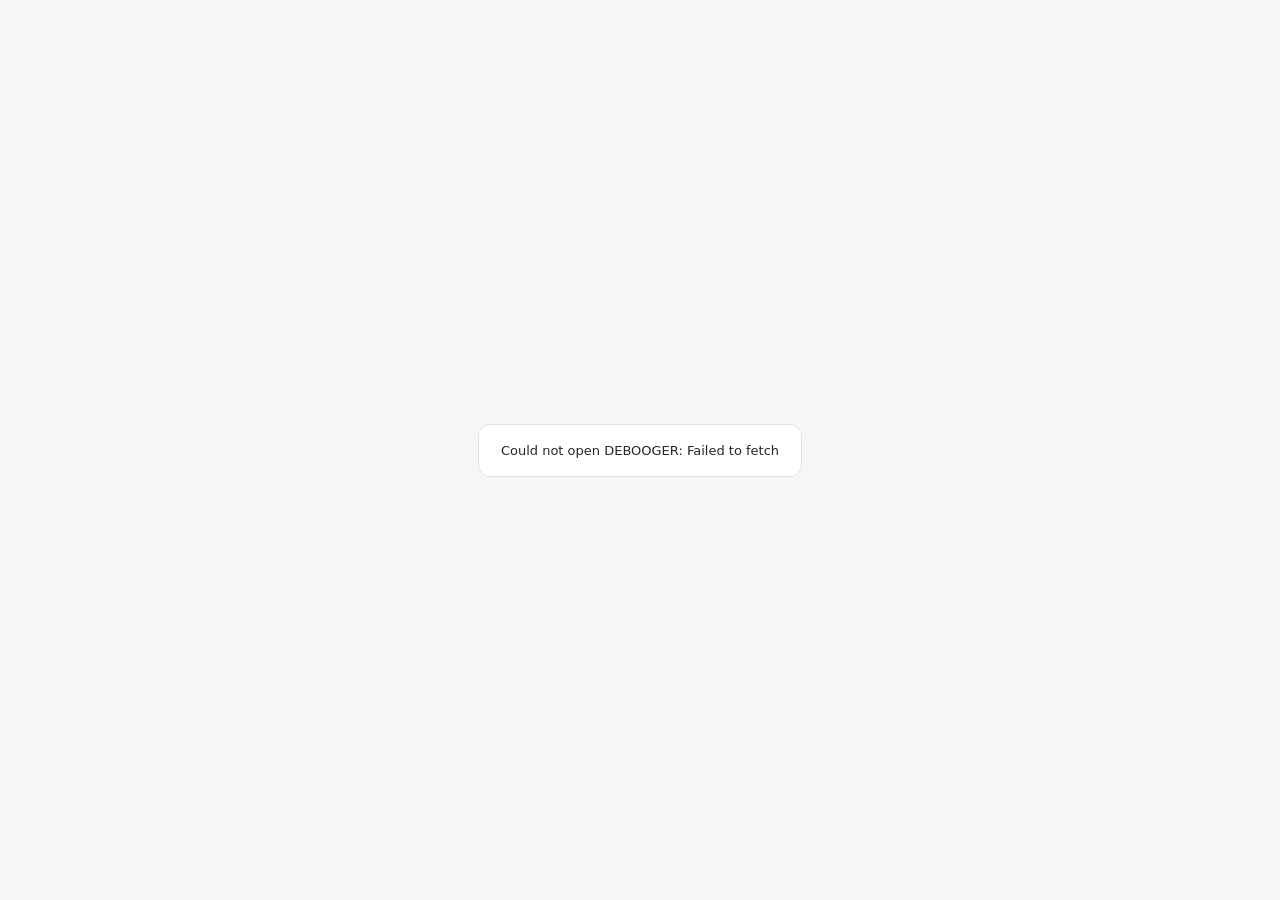
==== index.html @ 915ac5ce "Publish DEBOOGER2000 v17 clean" ====
<!doctype html><html><head><meta charset="utf-8"><meta name="viewport" content="width=device-width,initial-scale=1,viewport-fit=cover"><meta name="theme-color" content="#f5f7f5"><meta http-equiv="Cache-Control" content="no-store,no-cache,must-revalidate,max-age=0"><title>debooger2000</title><style>html,body{margin:0;min-height:100%;font-family:Inter,system-ui,-apple-system,"Segoe UI",sans-serif;background:#f5f7f5;color:#23272b}.boot{min-height:100vh;display:grid;place-items:center;padding:20px;box-sizing:border-box}.boot div{background:#fff;border:1px solid #dde3dd;border-radius:12px;padding:18px 22px;font-size:13px}</style></head><body><div class="boot"><div>Opening debooger2000…</div></div><script>(async()=>{try{const names=["v17-clean-final/p01.txt","v17-clean-final/p02.txt","v17-clean-final/p03.txt","v17-clean-final/p04.txt","v17-clean-final/p05.txt","v17-clean-final/p06.txt","v17-clean-final/p07.txt","v17-clean-final/p08.txt","v17-clean-final/p09.txt","v17-clean-final/p10.txt","v17-clean-final/p11.txt","v17-clean-final/p120.txt","v17-clean-final/p121.txt","v17-clean-final/p122.txt","v17-clean-final/p130.txt","v17-clean-final/p131.txt","v17-clean-final/p132.txt","v17-clean-final/p140.txt","v17-clean-final/p141.txt","v17-clean-final/p142.txt","v17-clean-final/p150.txt","v17-clean-final/p151.txt","v17-clean-final/p152.txt"];const parts=await Promise.all(names.map(n=>fetch(n,{cache:'no-store'}).then(r=>{if(!r.ok)throw new Error(n+' '+r.status);return r.text()})));const raw=atob(parts.join('').trim()),bytes=new Uint8Array(raw.length);for(let i=0;i<raw.length;i++)bytes[i]=raw.charCodeAt(i);if(typeof DecompressionStream!=='function')throw new Error('This browser needs DecompressionStream support.');const html=await new Response(new Blob([bytes]).stream().pipeThrough(new DecompressionStream('gzip'))).text();document.open();document.write(html);document.close()}catch(e){document.body.innerHTML='<div class="boot"><div>Could not open DEBOOGER: '+String(e.message||e).replace(/[&<>]/g,c=>({'&':'&amp;','<':'&lt;','>':'&gt;'}[c]))+'</div></div>'}})();</script></body></html>
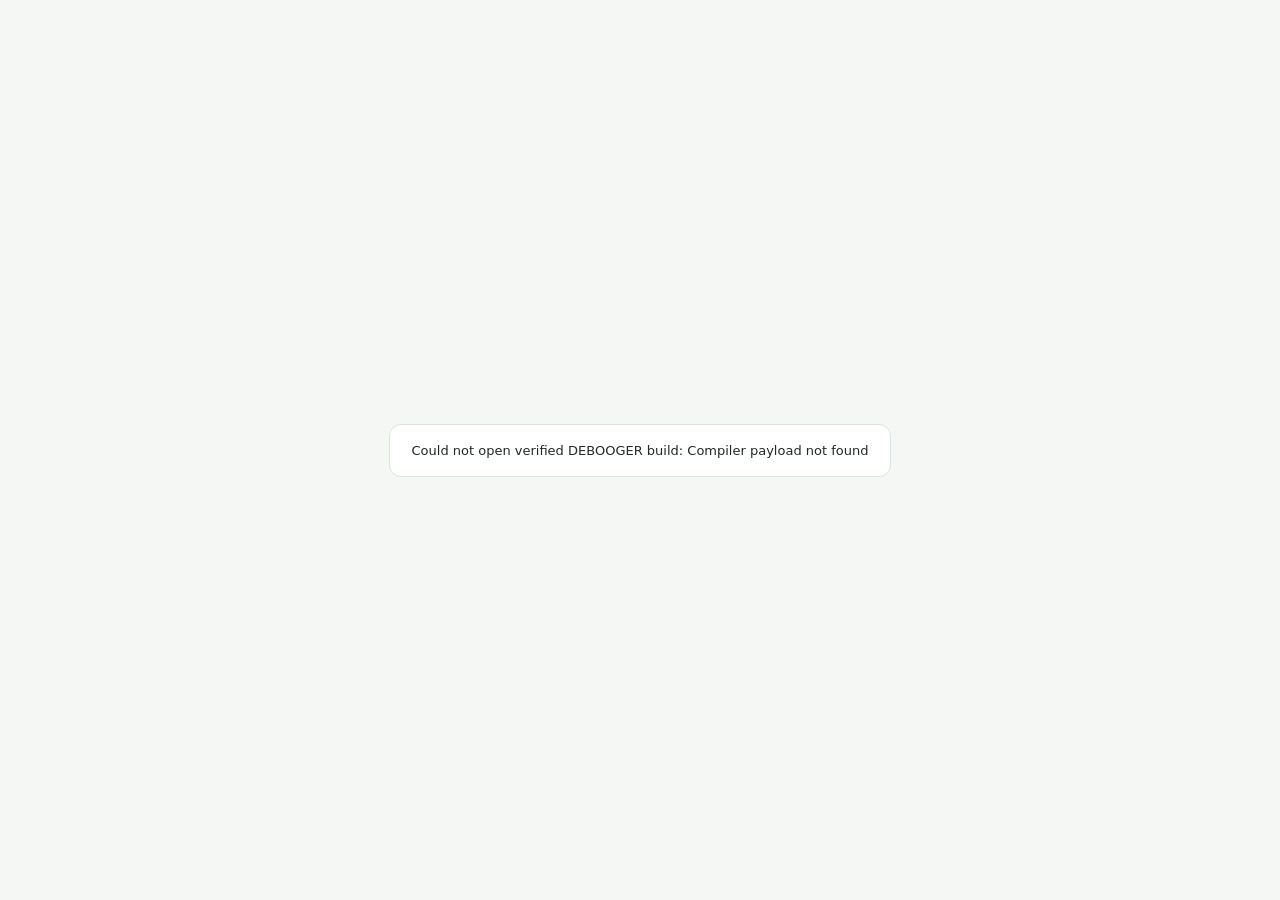
==== commit de29e3bc: "Publish verified DEBOOGER2000 Build003 loader" ====
--- a/index.html
+++ b/index.html
@@ -1 +1,22 @@
-<!doctype html><html><head><meta charset="utf-8"><meta name="viewport" content="width=device-width,initial-scale=1,viewport-fit=cover"><meta name="theme-color" content="#f5f7f5"><meta http-equiv="Cache-Control" content="no-store,no-cache,must-revalidate,max-age=0"><title>debooger2000</title><style>html,body{margin:0;min-height:100%;font-family:Inter,system-ui,-apple-system,"Segoe UI",sans-serif;background:#f5f7f5;color:#23272b}.boot{min-height:100vh;display:grid;place-items:center;padding:20px;box-sizing:border-box}.boot div{background:#fff;border:1px solid #dde3dd;border-radius:12px;padding:18px 22px;font-size:13px}</style></head><body><div class="boot"><div>Opening debooger2000…</div></div><script>(async()=>{try{const names=["v17-clean-final/p01.txt","v17-clean-final/p02.txt","v17-clean-final/p03.txt","v17-clean-final/p04.txt","v17-clean-final/p05.txt","v17-clean-final/p06.txt","v17-clean-final/p07.txt","v17-clean-final/p08.txt","v17-clean-final/p09.txt","v17-clean-final/p10.txt","v17-clean-final/p11.txt","v17-clean-final/p120.txt","v17-clean-final/p121.txt","v17-clean-final/p122.txt","v17-clean-final/p130.txt","v17-clean-final/p131.txt","v17-clean-final/p132.txt","v17-clean-final/p140.txt","v17-clean-final/p141.txt","v17-clean-final/p142.txt","v17-clean-final/p150.txt","v17-clean-final/p151.txt","v17-clean-final/p152.txt"];const parts=await Promise.all(names.map(n=>fetch(n,{cache:'no-store'}).then(r=>{if(!r.ok)throw new Error(n+' '+r.status);return r.text()})));const raw=atob(parts.join('').trim()),bytes=new Uint8Array(raw.length);for(let i=0;i<raw.length;i++)bytes[i]=raw.charCodeAt(i);if(typeof DecompressionStream!=='function')throw new Error('This browser needs DecompressionStream support.');const html=await new Response(new Blob([bytes]).stream().pipeThrough(new DecompressionStream('gzip'))).text();document.open();document.write(html);document.close()}catch(e){document.body.innerHTML='<div class="boot"><div>Could not open DEBOOGER: '+String(e.message||e).replace(/[&<>]/g,c=>({'&':'&amp;','<':'&lt;','>':'&gt;'}[c]))+'</div></div>'}})();</script></body></html>+<!doctype html><html><head><meta charset="utf-8"><meta name="viewport" content="width=device-width,initial-scale=1,viewport-fit=cover"><meta name="theme-color" content="#f5f7f5"><meta http-equiv="Cache-Control" content="no-store,no-cache,must-revalidate,max-age=0"><title>debooger2000</title><style>html,body{margin:0;min-height:100%;font-family:Inter,system-ui,-apple-system,"Segoe UI",sans-serif;background:#f5f7f5;color:#23272b}.boot{min-height:100vh;display:grid;place-items:center;padding:20px;box-sizing:border-box}.boot div{background:#fff;border:1px solid #dde3dd;border-radius:12px;padding:18px 22px;font-size:13px;max-width:560px}</style></head><body><div class="boot"><div id="bootmsg">Opening verified DEBOOGER build…</div></div><script>
+(async()=>{try{
+const FINAL='063c5ab084145c9b21c42c4ca7d71d9b6d633d9c9d5976d575f68c5b88fde5fb',TS='6469b2426802dc695e374f933d79555a13d47acc8a37dd0c9a4df63d16d9a38e',SHELL='d6e12c8078f087c9e34488890ee7dfdacd09219ec37e7d6a31c55051cce700a8',SOURCE='93973b83509c748ab02a12a8cb8d824a619fafa54058227303367d28df7948e0';
+const order=['js/app.js','js/audit-engine.js','js/device-engine.js','js/preview-helper.js','js/project-engine.js','js/provider-settings.js','js/storage.js'];
+const oldNames=['p001.txt','p002.txt','p003.txt','p004.txt','p005.txt','p006.txt','p007.txt','p008.txt','p009.txt','p010_1.txt','p010_2.txt','p010_3.txt','p011_1.txt','p011_2.txt','p011_3.txt','p012_1.txt','p012_2.txt','p012_3.txt','p013.txt','p014.txt','p015.txt','p016.txt'];
+const get=async p=>{const r=await fetch(p,{cache:'no-store'});if(!r.ok)throw new Error(p+' '+r.status);return r.text()};
+const bytes=t=>{const r=atob(t.trim()),u=new Uint8Array(r.length);for(let i=0;i<r.length;i++)u[i]=r.charCodeAt(i);return u};
+const unzip=async t=>new Response(new Blob([bytes(t)]).stream().pipeThrough(new DecompressionStream('gzip'))).text();
+const digest=async s=>Array.from(new Uint8Array(await crypto.subtle.digest('SHA-256',new TextEncoder().encode(s)))).map(x=>x.toString(16).padStart(2,'0')).join('');
+const b64=s=>{const u=new TextEncoder().encode(s);let out='';for(let i=0;i<u.length;i+=32768)out+=String.fromCharCode(...u.subarray(i,i+32768));return btoa(out)};
+if(typeof DecompressionStream!=='function'||!crypto?.subtle)throw new Error('This browser is missing required verification support.');
+document.getElementById('bootmsg').textContent='Verifying DEBOOGER build…';
+const old=await unzip((await Promise.all(oldNames.map(n=>get('v18-clean-final/'+n)))).join(''));
+const tm=old.match(/<script id="debooger-typescript-source">([\s\S]*?)<\/script>/);if(!tm)throw new Error('Compiler payload not found');const ts=tm[1];if(await digest(ts)!==TS)throw new Error('Compiler verification failed');
+const shell=await unzip(await get('build003-payload/shell-001.b64'));if(await digest(shell)!==SHELL)throw new Error('Build shell verification failed');
+const obj={};for(const name of order){const raw=await unzip(await get('build003-payload/'+name.split('/').pop()+'.b64'));obj[name]=b64(raw)}
+const source=JSON.stringify(obj);if(await digest(source)!==SOURCE)throw new Error('Build source verification failed');
+if((shell.match(/__SOURCE_JSON__/g)||[]).length!==1||(shell.match(/__TS__/g)||[]).length!==1)throw new Error('Build template invalid');
+const html=shell.replace('__SOURCE_JSON__',source).replace('__TS__',ts);if(await digest(html)!==FINAL)throw new Error('Final Build003 verification failed');
+document.open();document.write(html);document.close();
+}catch(e){document.body.innerHTML='<div class="boot"><div>Could not open verified DEBOOGER build: '+String(e.message||e).replace(/[&<>]/g,c=>({'&':'&amp;','<':'&lt;','>':'&gt;'}[c]))+'</div></div>'}})();
+</script></body></html>
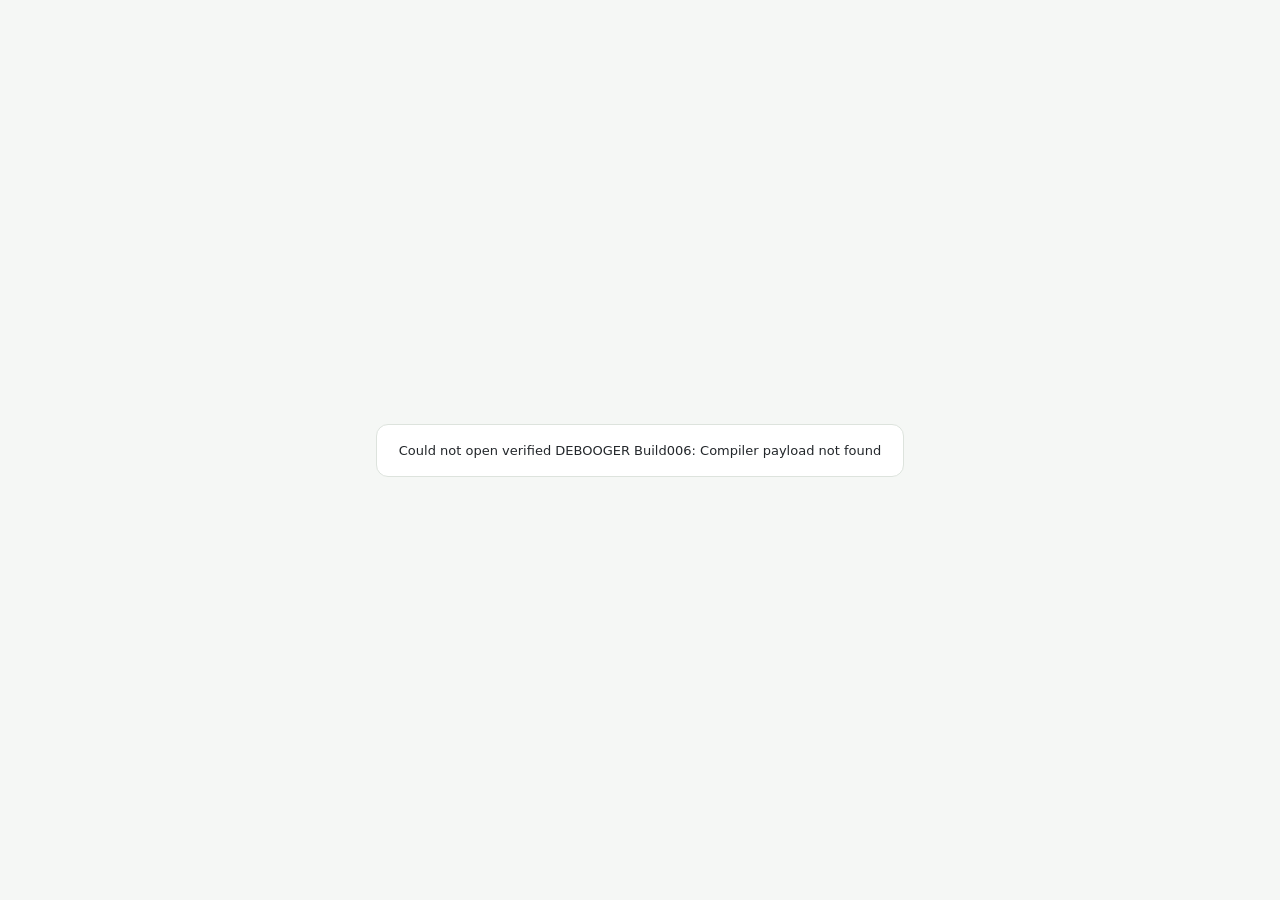
==== commit af24c8ff: "Publish verified DEBOOGER2000 Build006 loader" ====
--- a/index.html
+++ b/index.html
@@ -1,6 +1,6 @@
-<!doctype html><html><head><meta charset="utf-8"><meta name="viewport" content="width=device-width,initial-scale=1,viewport-fit=cover"><meta name="theme-color" content="#f5f7f5"><meta http-equiv="Cache-Control" content="no-store,no-cache,must-revalidate,max-age=0"><title>debooger2000</title><style>html,body{margin:0;min-height:100%;font-family:Inter,system-ui,-apple-system,"Segoe UI",sans-serif;background:#f5f7f5;color:#23272b}.boot{min-height:100vh;display:grid;place-items:center;padding:20px;box-sizing:border-box}.boot div{background:#fff;border:1px solid #dde3dd;border-radius:12px;padding:18px 22px;font-size:13px;max-width:560px}</style></head><body><div class="boot"><div id="bootmsg">Opening verified DEBOOGER build…</div></div><script>
+<!doctype html><html><head><meta charset="utf-8"><meta name="viewport" content="width=device-width,initial-scale=1,viewport-fit=cover"><meta name="theme-color" content="#f5f7f5"><meta http-equiv="Cache-Control" content="no-store,no-cache,must-revalidate,max-age=0"><title>debooger2000</title><style>html,body{margin:0;min-height:100%;font-family:Inter,system-ui,-apple-system,"Segoe UI",sans-serif;background:#f5f7f5;color:#23272b}.boot{min-height:100vh;display:grid;place-items:center;padding:20px;box-sizing:border-box}.boot div{background:#fff;border:1px solid #dde3dd;border-radius:12px;padding:18px 22px;font-size:13px;max-width:560px}</style></head><body><div class="boot"><div id="bootmsg">Opening verified DEBOOGER Build006…</div></div><script>
 (async()=>{try{
-const FINAL='063c5ab084145c9b21c42c4ca7d71d9b6d633d9c9d5976d575f68c5b88fde5fb',TS='6469b2426802dc695e374f933d79555a13d47acc8a37dd0c9a4df63d16d9a38e',SHELL='d6e12c8078f087c9e34488890ee7dfdacd09219ec37e7d6a31c55051cce700a8',SOURCE='93973b83509c748ab02a12a8cb8d824a619fafa54058227303367d28df7948e0';
+const FINAL='65954022aea2079250df9c4bacb08116be71c8d4d51ca7f3f6263b7b0fd738c5',TS='6469b2426802dc695e374f933d79555a13d47acc8a37dd0c9a4df63d16d9a38e',BASE_SHELL='d6e12c8078f087c9e34488890ee7dfdacd09219ec37e7d6a31c55051cce700a8',BASE_SOURCE='93973b83509c748ab02a12a8cb8d824a619fafa54058227303367d28df7948e0',NEW_SHELL='1e2dbe9cb78bb12996ca499dd007622d1dfc70f7200e932f6afb41f1741907ac',NEW_SOURCE='c00b50dd9aebabcf21e075264764006e0503922ac10561f5737f7fe55dcf046d';
 const order=['js/app.js','js/audit-engine.js','js/device-engine.js','js/preview-helper.js','js/project-engine.js','js/provider-settings.js','js/storage.js'];
 const oldNames=['p001.txt','p002.txt','p003.txt','p004.txt','p005.txt','p006.txt','p007.txt','p008.txt','p009.txt','p010_1.txt','p010_2.txt','p010_3.txt','p011_1.txt','p011_2.txt','p011_3.txt','p012_1.txt','p012_2.txt','p012_3.txt','p013.txt','p014.txt','p015.txt','p016.txt'];
 const get=async p=>{const r=await fetch(p,{cache:'no-store'});if(!r.ok)throw new Error(p+' '+r.status);return r.text()};
@@ -8,15 +8,21 @@
 const unzip=async t=>new Response(new Blob([bytes(t)]).stream().pipeThrough(new DecompressionStream('gzip'))).text();
 const digest=async s=>Array.from(new Uint8Array(await crypto.subtle.digest('SHA-256',new TextEncoder().encode(s)))).map(x=>x.toString(16).padStart(2,'0')).join('');
 const b64=s=>{const u=new TextEncoder().encode(s);let out='';for(let i=0;i<u.length;i+=32768)out+=String.fromCharCode(...u.subarray(i,i+32768));return btoa(out)};
+const patchLines=(text,ops)=>{const lines=text.match(/.*(?:\n|$)/g).filter(Boolean);for(const [a,b,repl] of [...ops].sort((x,y)=>y[0]-x[0]))lines.splice(a,b-a,...repl);return lines.join('')};
 if(typeof DecompressionStream!=='function'||!crypto?.subtle)throw new Error('This browser is missing required verification support.');
-document.getElementById('bootmsg').textContent='Verifying DEBOOGER build…';
+document.getElementById('bootmsg').textContent='Verifying DEBOOGER Build006…';
+const patch=JSON.parse(await get('build006-patch.json'));
+if(patch.final_sha256!==FINAL||patch.ts_sha256!==TS||patch.base_shell_sha256!==BASE_SHELL||patch.base_source_sha256!==BASE_SOURCE||patch.shell_sha256!==NEW_SHELL||patch.source_sha256!==NEW_SOURCE)throw new Error('Build006 patch manifest mismatch');
 const old=await unzip((await Promise.all(oldNames.map(n=>get('v18-clean-final/'+n)))).join(''));
 const tm=old.match(/<script id="debooger-typescript-source">([\s\S]*?)<\/script>/);if(!tm)throw new Error('Compiler payload not found');const ts=tm[1];if(await digest(ts)!==TS)throw new Error('Compiler verification failed');
-const shell=await unzip(await get('build003-payload/shell-001.b64'));if(await digest(shell)!==SHELL)throw new Error('Build shell verification failed');
-const obj={};for(const name of order){const raw=await unzip(await get('build003-payload/'+name.split('/').pop()+'.b64'));obj[name]=b64(raw)}
-const source=JSON.stringify(obj);if(await digest(source)!==SOURCE)throw new Error('Build source verification failed');
-if((shell.match(/__SOURCE_JSON__/g)||[]).length!==1||(shell.match(/__TS__/g)||[]).length!==1)throw new Error('Build template invalid');
-const html=shell.replace('__SOURCE_JSON__',source).replace('__TS__',ts);if(await digest(html)!==FINAL)throw new Error('Final Build003 verification failed');
+let shell=await unzip(await get('build003-payload/shell-001.b64'));if(await digest(shell)!==BASE_SHELL)throw new Error('Base shell verification failed');
+const modules={};for(const name of order)modules[name]=await unzip(await get('build003-payload/'+name.split('/').pop()+'.b64'));
+const baseSource=JSON.stringify(Object.fromEntries(order.map(name=>[name,b64(modules[name])])));if(await digest(baseSource)!==BASE_SOURCE)throw new Error('Base source verification failed');
+shell=patchLines(shell,patch.shell_ops||[]);if(await digest(shell)!==NEW_SHELL)throw new Error('Build006 shell verification failed');
+for(const name of Object.keys(patch.module_ops||{}))modules[name]=patchLines(modules[name],patch.module_ops[name]);
+const source=JSON.stringify(Object.fromEntries(order.map(name=>[name,b64(modules[name])])));if(await digest(source)!==NEW_SOURCE)throw new Error('Build006 source verification failed');
+if((shell.match(/__SOURCE_JSON__/g)||[]).length!==1||(shell.match(/__TS__/g)||[]).length!==1)throw new Error('Build006 template invalid');
+const html=shell.replace('__SOURCE_JSON__',source).replace('__TS__',ts);if(await digest(html)!==FINAL)throw new Error('Final Build006 verification failed');
 document.open();document.write(html);document.close();
-}catch(e){document.body.innerHTML='<div class="boot"><div>Could not open verified DEBOOGER build: '+String(e.message||e).replace(/[&<>]/g,c=>({'&':'&amp;','<':'&lt;','>':'&gt;'}[c]))+'</div></div>'}})();
-</script></body></html>
+}catch(e){document.body.innerHTML='<div class="boot"><div>Could not open verified DEBOOGER Build006: '+String(e.message||e).replace(/[&<>]/g,c=>({'&':'&amp;','<':'&lt;','>':'&gt;'}[c]))+'</div></div>'}})();
+</script></body></html>
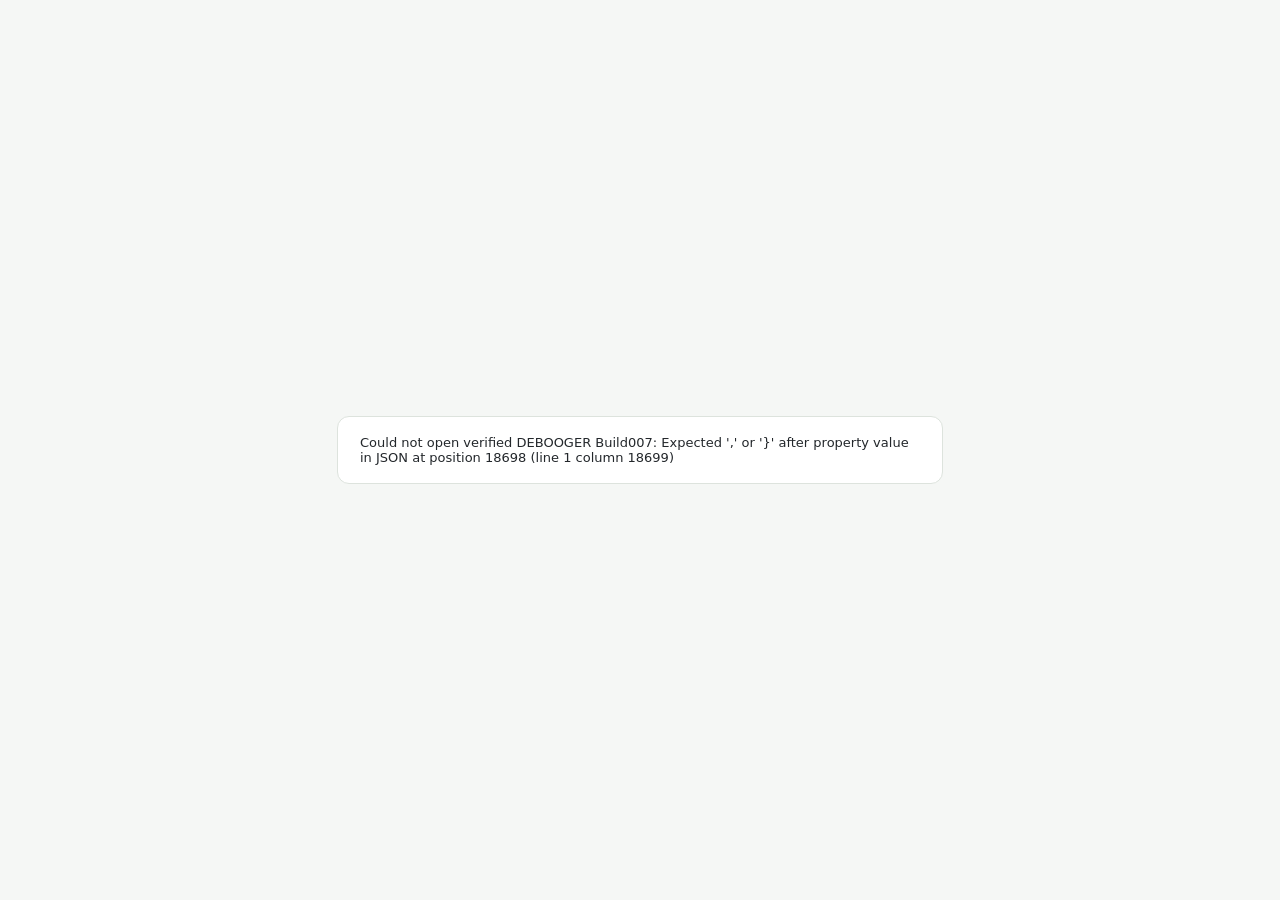
==== commit 8bd4871d: "Publish verified DEBOOGER2000 Build007 loader" ====
--- a/index.html
+++ b/index.html
@@ -1,6 +1,6 @@
-<!doctype html><html><head><meta charset="utf-8"><meta name="viewport" content="width=device-width,initial-scale=1,viewport-fit=cover"><meta name="theme-color" content="#f5f7f5"><meta http-equiv="Cache-Control" content="no-store,no-cache,must-revalidate,max-age=0"><title>debooger2000</title><style>html,body{margin:0;min-height:100%;font-family:Inter,system-ui,-apple-system,"Segoe UI",sans-serif;background:#f5f7f5;color:#23272b}.boot{min-height:100vh;display:grid;place-items:center;padding:20px;box-sizing:border-box}.boot div{background:#fff;border:1px solid #dde3dd;border-radius:12px;padding:18px 22px;font-size:13px;max-width:560px}</style></head><body><div class="boot"><div id="bootmsg">Opening verified DEBOOGER Build006…</div></div><script>
+<!doctype html><html><head><meta charset="utf-8"><meta name="viewport" content="width=device-width,initial-scale=1,viewport-fit=cover"><meta name="theme-color" content="#f5f7f5"><meta http-equiv="Cache-Control" content="no-store,no-cache,must-revalidate,max-age=0"><title>debooger2000</title><style>html,body{margin:0;min-height:100%;font-family:Inter,system-ui,-apple-system,"Segoe UI",sans-serif;background:#f5f7f5;color:#23272b}.boot{min-height:100vh;display:grid;place-items:center;padding:20px;box-sizing:border-box}.boot div{background:#fff;border:1px solid #dde3dd;border-radius:12px;padding:18px 22px;font-size:13px;max-width:560px}</style></head><body><div class="boot"><div id="bootmsg">Opening verified DEBOOGER Build007…</div></div><script>
 (async()=>{try{
-const FINAL='65954022aea2079250df9c4bacb08116be71c8d4d51ca7f3f6263b7b0fd738c5',TS='6469b2426802dc695e374f933d79555a13d47acc8a37dd0c9a4df63d16d9a38e',BASE_SHELL='d6e12c8078f087c9e34488890ee7dfdacd09219ec37e7d6a31c55051cce700a8',BASE_SOURCE='93973b83509c748ab02a12a8cb8d824a619fafa54058227303367d28df7948e0',NEW_SHELL='1e2dbe9cb78bb12996ca499dd007622d1dfc70f7200e932f6afb41f1741907ac',NEW_SOURCE='c00b50dd9aebabcf21e075264764006e0503922ac10561f5737f7fe55dcf046d';
+const FINAL='5fa06d32dac806f9da24f18fb780eb962e63f5295aa5061553b2a3aef5ac3fbb',TS='6469b2426802dc695e374f933d79555a13d47acc8a37dd0c9a4df63d16d9a38e',BASE_SHELL='d6e12c8078f087c9e34488890ee7dfdacd09219ec37e7d6a31c55051cce700a8',BASE_SOURCE='93973b83509c748ab02a12a8cb8d824a619fafa54058227303367d28df7948e0',NEW_SHELL='1511873895e926027ca40483c11ea0e3a24b57d70b612774c36076a52af1c445',NEW_SOURCE='903e5e386143476bf1169ad63a65d6bb6b9b8fc733b80c4534fe7add3573750c';
 const order=['js/app.js','js/audit-engine.js','js/device-engine.js','js/preview-helper.js','js/project-engine.js','js/provider-settings.js','js/storage.js'];
 const oldNames=['p001.txt','p002.txt','p003.txt','p004.txt','p005.txt','p006.txt','p007.txt','p008.txt','p009.txt','p010_1.txt','p010_2.txt','p010_3.txt','p011_1.txt','p011_2.txt','p011_3.txt','p012_1.txt','p012_2.txt','p012_3.txt','p013.txt','p014.txt','p015.txt','p016.txt'];
 const get=async p=>{const r=await fetch(p,{cache:'no-store'});if(!r.ok)throw new Error(p+' '+r.status);return r.text()};
@@ -10,19 +10,19 @@
 const b64=s=>{const u=new TextEncoder().encode(s);let out='';for(let i=0;i<u.length;i+=32768)out+=String.fromCharCode(...u.subarray(i,i+32768));return btoa(out)};
 const patchLines=(text,ops)=>{const lines=text.match(/.*(?:\n|$)/g).filter(Boolean);for(const [a,b,repl] of [...ops].sort((x,y)=>y[0]-x[0]))lines.splice(a,b-a,...repl);return lines.join('')};
 if(typeof DecompressionStream!=='function'||!crypto?.subtle)throw new Error('This browser is missing required verification support.');
-document.getElementById('bootmsg').textContent='Verifying DEBOOGER Build006…';
-const patch=JSON.parse(await get('build006-patch.json'));
-if(patch.final_sha256!==FINAL||patch.ts_sha256!==TS||patch.base_shell_sha256!==BASE_SHELL||patch.base_source_sha256!==BASE_SOURCE||patch.shell_sha256!==NEW_SHELL||patch.source_sha256!==NEW_SOURCE)throw new Error('Build006 patch manifest mismatch');
+document.getElementById('bootmsg').textContent='Verifying DEBOOGER Build007…';
+const patch=JSON.parse(await get('build007-patch.json'));
+if(patch.final_sha256!==FINAL||patch.ts_sha256!==TS||patch.base_shell_sha256!==BASE_SHELL||patch.base_source_sha256!==BASE_SOURCE||patch.shell_sha256!==NEW_SHELL||patch.source_sha256!==NEW_SOURCE)throw new Error('Build007 patch manifest mismatch');
 const old=await unzip((await Promise.all(oldNames.map(n=>get('v18-clean-final/'+n)))).join(''));
 const tm=old.match(/<script id="debooger-typescript-source">([\s\S]*?)<\/script>/);if(!tm)throw new Error('Compiler payload not found');const ts=tm[1];if(await digest(ts)!==TS)throw new Error('Compiler verification failed');
 let shell=await unzip(await get('build003-payload/shell-001.b64'));if(await digest(shell)!==BASE_SHELL)throw new Error('Base shell verification failed');
 const modules={};for(const name of order)modules[name]=await unzip(await get('build003-payload/'+name.split('/').pop()+'.b64'));
 const baseSource=JSON.stringify(Object.fromEntries(order.map(name=>[name,b64(modules[name])])));if(await digest(baseSource)!==BASE_SOURCE)throw new Error('Base source verification failed');
-shell=patchLines(shell,patch.shell_ops||[]);if(await digest(shell)!==NEW_SHELL)throw new Error('Build006 shell verification failed');
+shell=patchLines(shell,patch.shell_ops||[]);if(await digest(shell)!==NEW_SHELL)throw new Error('Build007 shell verification failed');
 for(const name of Object.keys(patch.module_ops||{}))modules[name]=patchLines(modules[name],patch.module_ops[name]);
-const source=JSON.stringify(Object.fromEntries(order.map(name=>[name,b64(modules[name])])));if(await digest(source)!==NEW_SOURCE)throw new Error('Build006 source verification failed');
-if((shell.match(/__SOURCE_JSON__/g)||[]).length!==1||(shell.match(/__TS__/g)||[]).length!==1)throw new Error('Build006 template invalid');
-const html=shell.replace('__SOURCE_JSON__',source).replace('__TS__',ts);if(await digest(html)!==FINAL)throw new Error('Final Build006 verification failed');
+const source=JSON.stringify(Object.fromEntries(order.map(name=>[name,b64(modules[name])])));if(await digest(source)!==NEW_SOURCE)throw new Error('Build007 source verification failed');
+if((shell.match(/__SOURCE_JSON__/g)||[]).length!==1||(shell.match(/__TS__/g)||[]).length!==1)throw new Error('Build007 template invalid');
+const html=shell.replace('__SOURCE_JSON__',source).replace('__TS__',ts);if(await digest(html)!==FINAL)throw new Error('Final Build007 verification failed');
 document.open();document.write(html);document.close();
-}catch(e){document.body.innerHTML='<div class="boot"><div>Could not open verified DEBOOGER Build006: '+String(e.message||e).replace(/[&<>]/g,c=>({'&':'&amp;','<':'&lt;','>':'&gt;'}[c]))+'</div></div>'}})();
+}catch(e){document.body.innerHTML='<div class="boot"><div>Could not open verified DEBOOGER Build007: '+String(e.message||e).replace(/[&<>]/g,c=>({'&':'&amp;','<':'&lt;','>':'&gt;'}[c]))+'</div></div>'}})();
 </script></body></html>
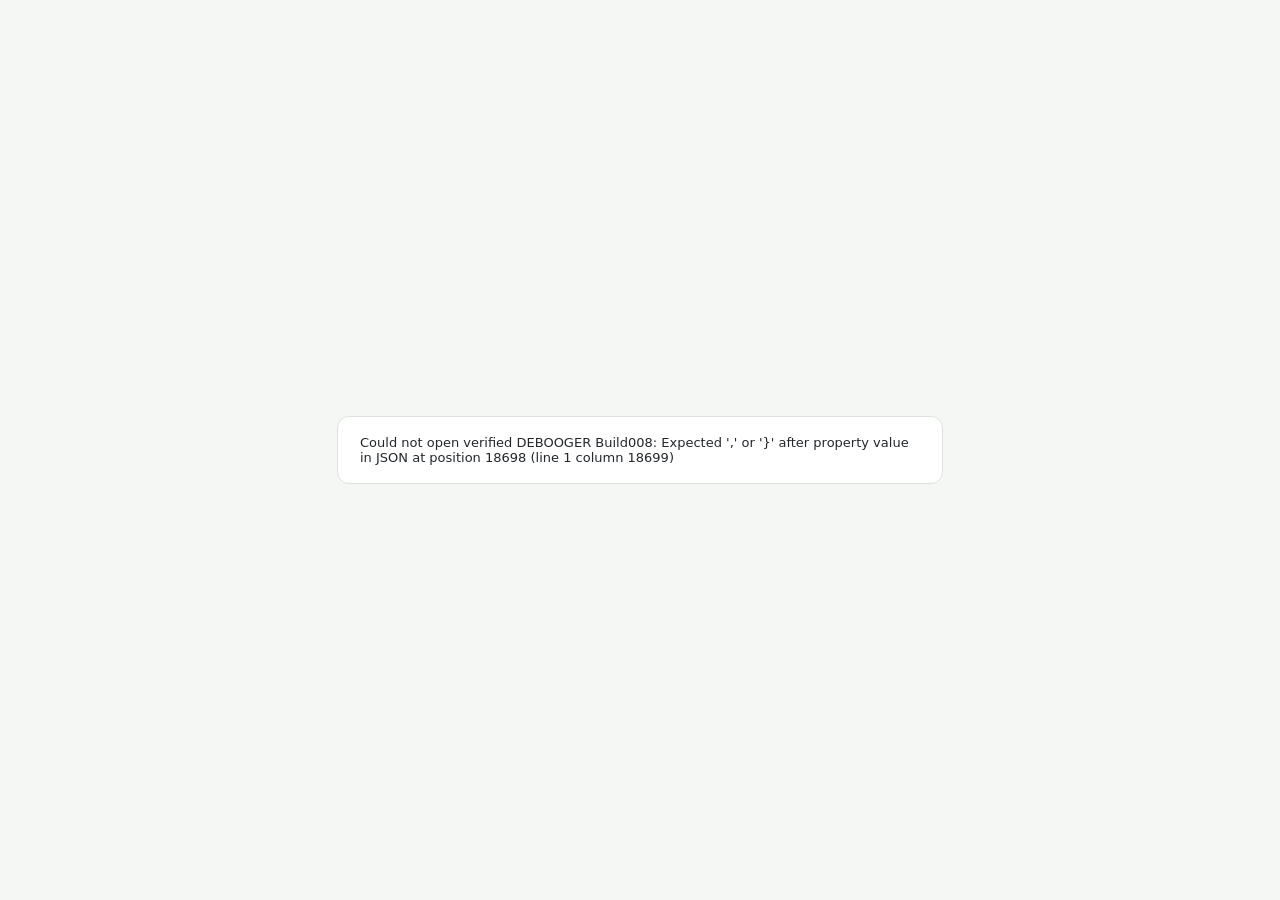
==== commit 7e94a9f7: "Publish verified DEBOOGER2000 Build008 loader" ====
--- a/index.html
+++ b/index.html
@@ -1,6 +1,6 @@
-<!doctype html><html><head><meta charset="utf-8"><meta name="viewport" content="width=device-width,initial-scale=1,viewport-fit=cover"><meta name="theme-color" content="#f5f7f5"><meta http-equiv="Cache-Control" content="no-store,no-cache,must-revalidate,max-age=0"><title>debooger2000</title><style>html,body{margin:0;min-height:100%;font-family:Inter,system-ui,-apple-system,"Segoe UI",sans-serif;background:#f5f7f5;color:#23272b}.boot{min-height:100vh;display:grid;place-items:center;padding:20px;box-sizing:border-box}.boot div{background:#fff;border:1px solid #dde3dd;border-radius:12px;padding:18px 22px;font-size:13px;max-width:560px}</style></head><body><div class="boot"><div id="bootmsg">Opening verified DEBOOGER Build007…</div></div><script>
+<!doctype html><html><head><meta charset="utf-8"><meta name="viewport" content="width=device-width,initial-scale=1,viewport-fit=cover"><meta name="theme-color" content="#f5f7f5"><meta http-equiv="Cache-Control" content="no-store,no-cache,must-revalidate,max-age=0"><title>debooger2000</title><style>html,body{margin:0;min-height:100%;font-family:Inter,system-ui,-apple-system,"Segoe UI",sans-serif;background:#f5f7f5;color:#23272b}.boot{min-height:100vh;display:grid;place-items:center;padding:20px;box-sizing:border-box}.boot div{background:#fff;border:1px solid #dde3dd;border-radius:12px;padding:18px 22px;font-size:13px;max-width:560px}</style></head><body><div class="boot"><div id="bootmsg">Opening verified DEBOOGER Build008…</div></div><script>
 (async()=>{try{
-const FINAL='5fa06d32dac806f9da24f18fb780eb962e63f5295aa5061553b2a3aef5ac3fbb',TS='6469b2426802dc695e374f933d79555a13d47acc8a37dd0c9a4df63d16d9a38e',BASE_SHELL='d6e12c8078f087c9e34488890ee7dfdacd09219ec37e7d6a31c55051cce700a8',BASE_SOURCE='93973b83509c748ab02a12a8cb8d824a619fafa54058227303367d28df7948e0',NEW_SHELL='1511873895e926027ca40483c11ea0e3a24b57d70b612774c36076a52af1c445',NEW_SOURCE='903e5e386143476bf1169ad63a65d6bb6b9b8fc733b80c4534fe7add3573750c';
+const FINAL='2bd4d42bebe34e6d500d702ede50e2f069af666d1d4c236c7dc697391b22ce2f',TS='6469b2426802dc695e374f933d79555a13d47acc8a37dd0c9a4df63d16d9a38e',BASE_SHELL='d6e12c8078f087c9e34488890ee7dfdacd09219ec37e7d6a31c55051cce700a8',BASE_SOURCE='93973b83509c748ab02a12a8cb8d824a619fafa54058227303367d28df7948e0',B7_SHELL='1511873895e926027ca40483c11ea0e3a24b57d70b612774c36076a52af1c445',B7_SOURCE='903e5e386143476bf1169ad63a65d6bb6b9b8fc733b80c4534fe7add3573750c',B7_FINAL='5fa06d32dac806f9da24f18fb780eb962e63f5295aa5061553b2a3aef5ac3fbb',NEW_SHELL='13ce0011a2ad7e91fc5e3a56067efc7322e87b16cdcac91a32bc89661e33d475',NEW_SOURCE='b72a4c05bdff3edeb658e5d94184363b27af22d1a17857f0f7e0dadc285a7d38';
 const order=['js/app.js','js/audit-engine.js','js/device-engine.js','js/preview-helper.js','js/project-engine.js','js/provider-settings.js','js/storage.js'];
 const oldNames=['p001.txt','p002.txt','p003.txt','p004.txt','p005.txt','p006.txt','p007.txt','p008.txt','p009.txt','p010_1.txt','p010_2.txt','p010_3.txt','p011_1.txt','p011_2.txt','p011_3.txt','p012_1.txt','p012_2.txt','p012_3.txt','p013.txt','p014.txt','p015.txt','p016.txt'];
 const get=async p=>{const r=await fetch(p,{cache:'no-store'});if(!r.ok)throw new Error(p+' '+r.status);return r.text()};
@@ -10,19 +10,24 @@
 const b64=s=>{const u=new TextEncoder().encode(s);let out='';for(let i=0;i<u.length;i+=32768)out+=String.fromCharCode(...u.subarray(i,i+32768));return btoa(out)};
 const patchLines=(text,ops)=>{const lines=text.match(/.*(?:\n|$)/g).filter(Boolean);for(const [a,b,repl] of [...ops].sort((x,y)=>y[0]-x[0]))lines.splice(a,b-a,...repl);return lines.join('')};
 if(typeof DecompressionStream!=='function'||!crypto?.subtle)throw new Error('This browser is missing required verification support.');
-document.getElementById('bootmsg').textContent='Verifying DEBOOGER Build007…';
-const patch=JSON.parse(await get('build007-patch.json'));
-if(patch.final_sha256!==FINAL||patch.ts_sha256!==TS||patch.base_shell_sha256!==BASE_SHELL||patch.base_source_sha256!==BASE_SOURCE||patch.shell_sha256!==NEW_SHELL||patch.source_sha256!==NEW_SOURCE)throw new Error('Build007 patch manifest mismatch');
+document.getElementById('bootmsg').textContent='Verifying DEBOOGER Build008…';
+const p7=JSON.parse(await get('build007-patch.json')),p8=JSON.parse(await get('build008-delta.json'));
+if(p7.final_sha256!==B7_FINAL||p7.ts_sha256!==TS||p7.base_shell_sha256!==BASE_SHELL||p7.base_source_sha256!==BASE_SOURCE||p7.shell_sha256!==B7_SHELL||p7.source_sha256!==B7_SOURCE)throw new Error('Build007 base manifest mismatch');
+if(p8.build!=='BUILD008'||p8.base_build!=='BUILD007'||p8.base_final_sha256!==B7_FINAL||p8.final_sha256!==FINAL||p8.ts_sha256!==TS||p8.base_shell_sha256!==B7_SHELL||p8.base_source_sha256!==B7_SOURCE||p8.shell_sha256!==NEW_SHELL||p8.source_sha256!==NEW_SOURCE)throw new Error('Build008 delta manifest mismatch');
 const old=await unzip((await Promise.all(oldNames.map(n=>get('v18-clean-final/'+n)))).join(''));
 const tm=old.match(/<script id="debooger-typescript-source">([\s\S]*?)<\/script>/);if(!tm)throw new Error('Compiler payload not found');const ts=tm[1];if(await digest(ts)!==TS)throw new Error('Compiler verification failed');
 let shell=await unzip(await get('build003-payload/shell-001.b64'));if(await digest(shell)!==BASE_SHELL)throw new Error('Base shell verification failed');
 const modules={};for(const name of order)modules[name]=await unzip(await get('build003-payload/'+name.split('/').pop()+'.b64'));
 const baseSource=JSON.stringify(Object.fromEntries(order.map(name=>[name,b64(modules[name])])));if(await digest(baseSource)!==BASE_SOURCE)throw new Error('Base source verification failed');
-shell=patchLines(shell,patch.shell_ops||[]);if(await digest(shell)!==NEW_SHELL)throw new Error('Build007 shell verification failed');
-for(const name of Object.keys(patch.module_ops||{}))modules[name]=patchLines(modules[name],patch.module_ops[name]);
-const source=JSON.stringify(Object.fromEntries(order.map(name=>[name,b64(modules[name])])));if(await digest(source)!==NEW_SOURCE)throw new Error('Build007 source verification failed');
-if((shell.match(/__SOURCE_JSON__/g)||[]).length!==1||(shell.match(/__TS__/g)||[]).length!==1)throw new Error('Build007 template invalid');
-const html=shell.replace('__SOURCE_JSON__',source).replace('__TS__',ts);if(await digest(html)!==FINAL)throw new Error('Final Build007 verification failed');
+shell=patchLines(shell,p7.shell_ops||[]);if(await digest(shell)!==B7_SHELL)throw new Error('Build007 shell verification failed');
+for(const name of Object.keys(p7.module_ops||{}))modules[name]=patchLines(modules[name],p7.module_ops[name]);
+let source=JSON.stringify(Object.fromEntries(order.map(name=>[name,b64(modules[name])])));if(await digest(source)!==B7_SOURCE)throw new Error('Build007 source verification failed');
+let html7=shell.replace('__SOURCE_JSON__',source).replace('__TS__',ts);if(await digest(html7)!==B7_FINAL)throw new Error('Final Build007 verification failed');
+shell=patchLines(shell,p8.shell_ops||[]);if(await digest(shell)!==NEW_SHELL)throw new Error('Build008 shell verification failed');
+for(const name of Object.keys(p8.module_ops||{}))modules[name]=patchLines(modules[name],p8.module_ops[name]);
+source=JSON.stringify(Object.fromEntries(order.map(name=>[name,b64(modules[name])])));if(await digest(source)!==NEW_SOURCE)throw new Error('Build008 source verification failed');
+if((shell.match(/__SOURCE_JSON__/g)||[]).length!==1||(shell.match(/__TS__/g)||[]).length!==1)throw new Error('Build008 template invalid');
+const html=shell.replace('__SOURCE_JSON__',source).replace('__TS__',ts);if(await digest(html)!==FINAL)throw new Error('Final Build008 verification failed');
 document.open();document.write(html);document.close();
-}catch(e){document.body.innerHTML='<div class="boot"><div>Could not open verified DEBOOGER Build007: '+String(e.message||e).replace(/[&<>]/g,c=>({'&':'&amp;','<':'&lt;','>':'&gt;'}[c]))+'</div></div>'}})();
+}catch(e){document.body.innerHTML='<div class="boot"><div>Could not open verified DEBOOGER Build008: '+String(e.message||e).replace(/[&<>]/g,c=>({'&':'&amp;','<':'&lt;','>':'&gt;'}[c]))+'</div></div>'}})();
 </script></body></html>
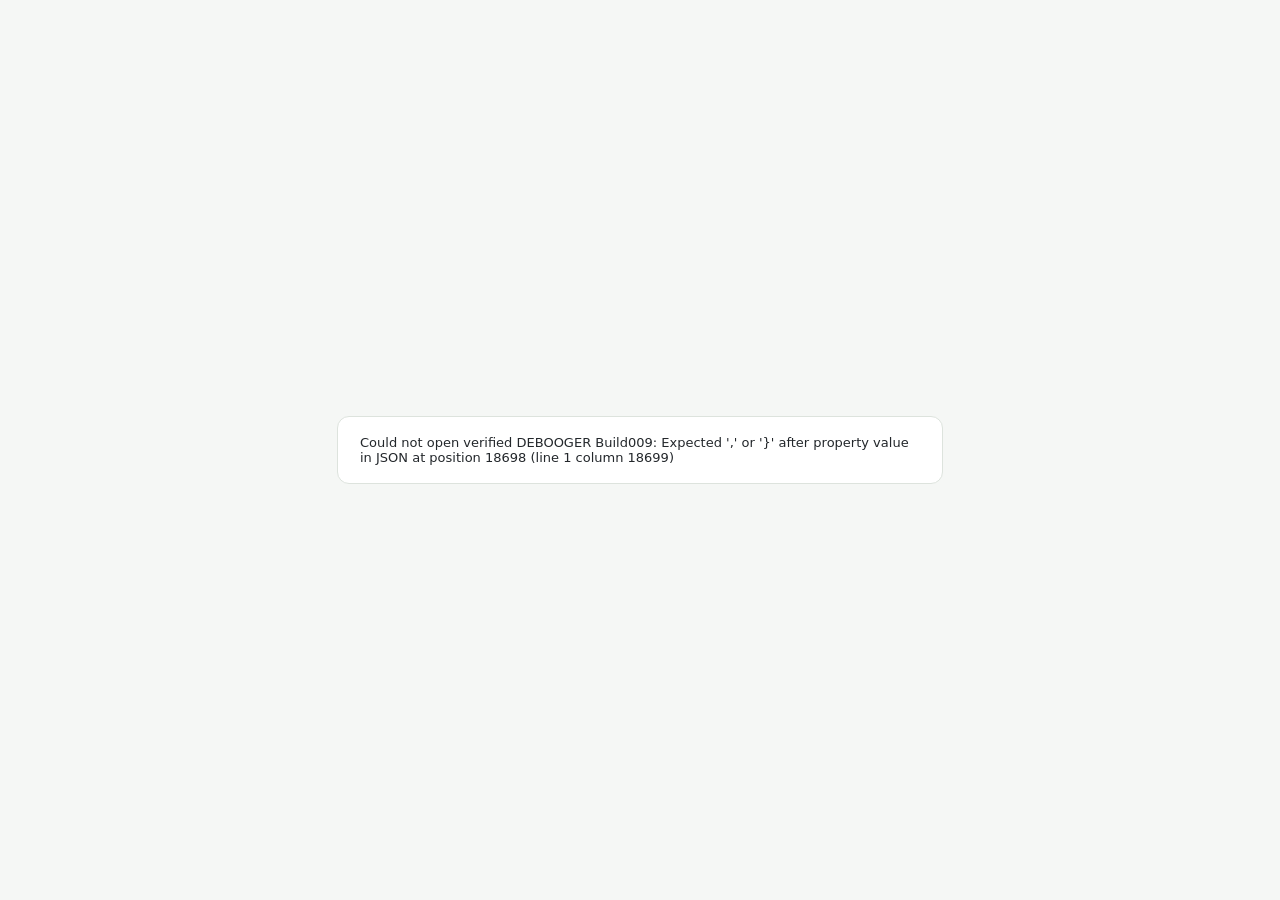
==== commit 4ab16474: "Publish verified DEBOOGER2000 Build009 loader" ====
--- a/index.html
+++ b/index.html
@@ -1,6 +1,6 @@
-<!doctype html><html><head><meta charset="utf-8"><meta name="viewport" content="width=device-width,initial-scale=1,viewport-fit=cover"><meta name="theme-color" content="#f5f7f5"><meta http-equiv="Cache-Control" content="no-store,no-cache,must-revalidate,max-age=0"><title>debooger2000</title><style>html,body{margin:0;min-height:100%;font-family:Inter,system-ui,-apple-system,"Segoe UI",sans-serif;background:#f5f7f5;color:#23272b}.boot{min-height:100vh;display:grid;place-items:center;padding:20px;box-sizing:border-box}.boot div{background:#fff;border:1px solid #dde3dd;border-radius:12px;padding:18px 22px;font-size:13px;max-width:560px}</style></head><body><div class="boot"><div id="bootmsg">Opening verified DEBOOGER Build008…</div></div><script>
+<!doctype html><html><head><meta charset="utf-8"><meta name="viewport" content="width=device-width,initial-scale=1,viewport-fit=cover"><meta name="theme-color" content="#f5f7f5"><meta http-equiv="Cache-Control" content="no-store,no-cache,must-revalidate,max-age=0"><title>debooger2000</title><style>html,body{margin:0;min-height:100%;font-family:Inter,system-ui,-apple-system,"Segoe UI",sans-serif;background:#f5f7f5;color:#23272b}.boot{min-height:100vh;display:grid;place-items:center;padding:20px;box-sizing:border-box}.boot div{background:#fff;border:1px solid #dde3dd;border-radius:12px;padding:18px 22px;font-size:13px;max-width:560px}</style></head><body><div class="boot"><div id="bootmsg">Opening verified DEBOOGER Build009…</div></div><script>
 (async()=>{try{
-const FINAL='2bd4d42bebe34e6d500d702ede50e2f069af666d1d4c236c7dc697391b22ce2f',TS='6469b2426802dc695e374f933d79555a13d47acc8a37dd0c9a4df63d16d9a38e',BASE_SHELL='d6e12c8078f087c9e34488890ee7dfdacd09219ec37e7d6a31c55051cce700a8',BASE_SOURCE='93973b83509c748ab02a12a8cb8d824a619fafa54058227303367d28df7948e0',B7_SHELL='1511873895e926027ca40483c11ea0e3a24b57d70b612774c36076a52af1c445',B7_SOURCE='903e5e386143476bf1169ad63a65d6bb6b9b8fc733b80c4534fe7add3573750c',B7_FINAL='5fa06d32dac806f9da24f18fb780eb962e63f5295aa5061553b2a3aef5ac3fbb',NEW_SHELL='13ce0011a2ad7e91fc5e3a56067efc7322e87b16cdcac91a32bc89661e33d475',NEW_SOURCE='b72a4c05bdff3edeb658e5d94184363b27af22d1a17857f0f7e0dadc285a7d38';
+const FINAL='a296c3d70325caef02e9d8264f322c6b016eee63b90e389252d9c402e5e18299',TS='6469b2426802dc695e374f933d79555a13d47acc8a37dd0c9a4df63d16d9a38e',BASE_SHELL='d6e12c8078f087c9e34488890ee7dfdacd09219ec37e7d6a31c55051cce700a8',BASE_SOURCE='93973b83509c748ab02a12a8cb8d824a619fafa54058227303367d28df7948e0',B7_SHELL='1511873895e926027ca40483c11ea0e3a24b57d70b612774c36076a52af1c445',B7_SOURCE='903e5e386143476bf1169ad63a65d6bb6b9b8fc733b80c4534fe7add3573750c',B7_FINAL='5fa06d32dac806f9da24f18fb780eb962e63f5295aa5061553b2a3aef5ac3fbb',B8_SHELL='13ce0011a2ad7e91fc5e3a56067efc7322e87b16cdcac91a32bc89661e33d475',B8_SOURCE='b72a4c05bdff3edeb658e5d94184363b27af22d1a17857f0f7e0dadc285a7d38',B8_FINAL='2bd4d42bebe34e6d500d702ede50e2f069af666d1d4c236c7dc697391b22ce2f',NEW_SHELL='306954968c5cf004de2fc8c9c1ecb4dd6de078ef0e1f3730841056e73ea320ad',NEW_SOURCE='0453fe20ee8ad60af14ecd220a508624327fa6e333d3f42b2babe984e711c17f';
 const order=['js/app.js','js/audit-engine.js','js/device-engine.js','js/preview-helper.js','js/project-engine.js','js/provider-settings.js','js/storage.js'];
 const oldNames=['p001.txt','p002.txt','p003.txt','p004.txt','p005.txt','p006.txt','p007.txt','p008.txt','p009.txt','p010_1.txt','p010_2.txt','p010_3.txt','p011_1.txt','p011_2.txt','p011_3.txt','p012_1.txt','p012_2.txt','p012_3.txt','p013.txt','p014.txt','p015.txt','p016.txt'];
 const get=async p=>{const r=await fetch(p,{cache:'no-store'});if(!r.ok)throw new Error(p+' '+r.status);return r.text()};
@@ -10,24 +10,20 @@
 const b64=s=>{const u=new TextEncoder().encode(s);let out='';for(let i=0;i<u.length;i+=32768)out+=String.fromCharCode(...u.subarray(i,i+32768));return btoa(out)};
 const patchLines=(text,ops)=>{const lines=text.match(/.*(?:\n|$)/g).filter(Boolean);for(const [a,b,repl] of [...ops].sort((x,y)=>y[0]-x[0]))lines.splice(a,b-a,...repl);return lines.join('')};
 if(typeof DecompressionStream!=='function'||!crypto?.subtle)throw new Error('This browser is missing required verification support.');
-document.getElementById('bootmsg').textContent='Verifying DEBOOGER Build008…';
-const p7=JSON.parse(await get('build007-patch.json')),p8=JSON.parse(await get('build008-delta.json'));
+document.getElementById('bootmsg').textContent='Verifying DEBOOGER Build009…';
+const p7=JSON.parse(await get('build007-patch.json')),p8=JSON.parse(await get('build008-delta.json')),p9=JSON.parse(await get('build009-delta.json'));
 if(p7.final_sha256!==B7_FINAL||p7.ts_sha256!==TS||p7.base_shell_sha256!==BASE_SHELL||p7.base_source_sha256!==BASE_SOURCE||p7.shell_sha256!==B7_SHELL||p7.source_sha256!==B7_SOURCE)throw new Error('Build007 base manifest mismatch');
-if(p8.build!=='BUILD008'||p8.base_build!=='BUILD007'||p8.base_final_sha256!==B7_FINAL||p8.final_sha256!==FINAL||p8.ts_sha256!==TS||p8.base_shell_sha256!==B7_SHELL||p8.base_source_sha256!==B7_SOURCE||p8.shell_sha256!==NEW_SHELL||p8.source_sha256!==NEW_SOURCE)throw new Error('Build008 delta manifest mismatch');
+if(p8.build!=='BUILD008'||p8.base_build!=='BUILD007'||p8.base_final_sha256!==B7_FINAL||p8.final_sha256!==B8_FINAL||p8.ts_sha256!==TS||p8.base_shell_sha256!==B7_SHELL||p8.base_source_sha256!==B7_SOURCE||p8.shell_sha256!==B8_SHELL||p8.source_sha256!==B8_SOURCE)throw new Error('Build008 delta manifest mismatch');
+if(p9.build!=='BUILD009'||p9.base_build!=='BUILD008'||p9.base_final_sha256!==B8_FINAL||p9.final_sha256!==FINAL||p9.ts_sha256!==TS||p9.base_shell_sha256!==B8_SHELL||p9.base_source_sha256!==B8_SOURCE||p9.shell_sha256!==NEW_SHELL||p9.source_sha256!==NEW_SOURCE)throw new Error('Build009 delta manifest mismatch');
 const old=await unzip((await Promise.all(oldNames.map(n=>get('v18-clean-final/'+n)))).join(''));
 const tm=old.match(/<script id="debooger-typescript-source">([\s\S]*?)<\/script>/);if(!tm)throw new Error('Compiler payload not found');const ts=tm[1];if(await digest(ts)!==TS)throw new Error('Compiler verification failed');
 let shell=await unzip(await get('build003-payload/shell-001.b64'));if(await digest(shell)!==BASE_SHELL)throw new Error('Base shell verification failed');
 const modules={};for(const name of order)modules[name]=await unzip(await get('build003-payload/'+name.split('/').pop()+'.b64'));
-const baseSource=JSON.stringify(Object.fromEntries(order.map(name=>[name,b64(modules[name])])));if(await digest(baseSource)!==BASE_SOURCE)throw new Error('Base source verification failed');
-shell=patchLines(shell,p7.shell_ops||[]);if(await digest(shell)!==B7_SHELL)throw new Error('Build007 shell verification failed');
-for(const name of Object.keys(p7.module_ops||{}))modules[name]=patchLines(modules[name],p7.module_ops[name]);
-let source=JSON.stringify(Object.fromEntries(order.map(name=>[name,b64(modules[name])])));if(await digest(source)!==B7_SOURCE)throw new Error('Build007 source verification failed');
-let html7=shell.replace('__SOURCE_JSON__',source).replace('__TS__',ts);if(await digest(html7)!==B7_FINAL)throw new Error('Final Build007 verification failed');
-shell=patchLines(shell,p8.shell_ops||[]);if(await digest(shell)!==NEW_SHELL)throw new Error('Build008 shell verification failed');
-for(const name of Object.keys(p8.module_ops||{}))modules[name]=patchLines(modules[name],p8.module_ops[name]);
-source=JSON.stringify(Object.fromEntries(order.map(name=>[name,b64(modules[name])])));if(await digest(source)!==NEW_SOURCE)throw new Error('Build008 source verification failed');
-if((shell.match(/__SOURCE_JSON__/g)||[]).length!==1||(shell.match(/__TS__/g)||[]).length!==1)throw new Error('Build008 template invalid');
-const html=shell.replace('__SOURCE_JSON__',source).replace('__TS__',ts);if(await digest(html)!==FINAL)throw new Error('Final Build008 verification failed');
+let source=JSON.stringify(Object.fromEntries(order.map(name=>[name,b64(modules[name])])));if(await digest(source)!==BASE_SOURCE)throw new Error('Base source verification failed');
+shell=patchLines(shell,p7.shell_ops||[]);if(await digest(shell)!==B7_SHELL)throw new Error('Build007 shell verification failed');for(const name of Object.keys(p7.module_ops||{}))modules[name]=patchLines(modules[name],p7.module_ops[name]);source=JSON.stringify(Object.fromEntries(order.map(name=>[name,b64(modules[name])])));if(await digest(source)!==B7_SOURCE)throw new Error('Build007 source verification failed');let html=shell.replace('__SOURCE_JSON__',source).replace('__TS__',ts);if(await digest(html)!==B7_FINAL)throw new Error('Final Build007 verification failed');
+shell=patchLines(shell,p8.shell_ops||[]);if(await digest(shell)!==B8_SHELL)throw new Error('Build008 shell verification failed');for(const name of Object.keys(p8.module_ops||{}))modules[name]=patchLines(modules[name],p8.module_ops[name]);source=JSON.stringify(Object.fromEntries(order.map(name=>[name,b64(modules[name])])));if(await digest(source)!==B8_SOURCE)throw new Error('Build008 source verification failed');html=shell.replace('__SOURCE_JSON__',source).replace('__TS__',ts);if(await digest(html)!==B8_FINAL)throw new Error('Final Build008 verification failed');
+shell=patchLines(shell,p9.shell_ops||[]);if(await digest(shell)!==NEW_SHELL)throw new Error('Build009 shell verification failed');for(const name of Object.keys(p9.module_ops||{}))modules[name]=patchLines(modules[name],p9.module_ops[name]);source=JSON.stringify(Object.fromEntries(order.map(name=>[name,b64(modules[name])])));if(await digest(source)!==NEW_SOURCE)throw new Error('Build009 source verification failed');
+if((shell.match(/__SOURCE_JSON__/g)||[]).length!==1||(shell.match(/__TS__/g)||[]).length!==1)throw new Error('Build009 template invalid');html=shell.replace('__SOURCE_JSON__',source).replace('__TS__',ts);if(await digest(html)!==FINAL)throw new Error('Final Build009 verification failed');
 document.open();document.write(html);document.close();
-}catch(e){document.body.innerHTML='<div class="boot"><div>Could not open verified DEBOOGER Build008: '+String(e.message||e).replace(/[&<>]/g,c=>({'&':'&amp;','<':'&lt;','>':'&gt;'}[c]))+'</div></div>'}})();
+}catch(e){document.body.innerHTML='<div class="boot"><div>Could not open verified DEBOOGER Build009: '+String(e.message||e).replace(/[&<>]/g,c=>({'&':'&amp;','<':'&lt;','>':'&gt;'}[c]))+'</div></div>'}})();
 </script></body></html>
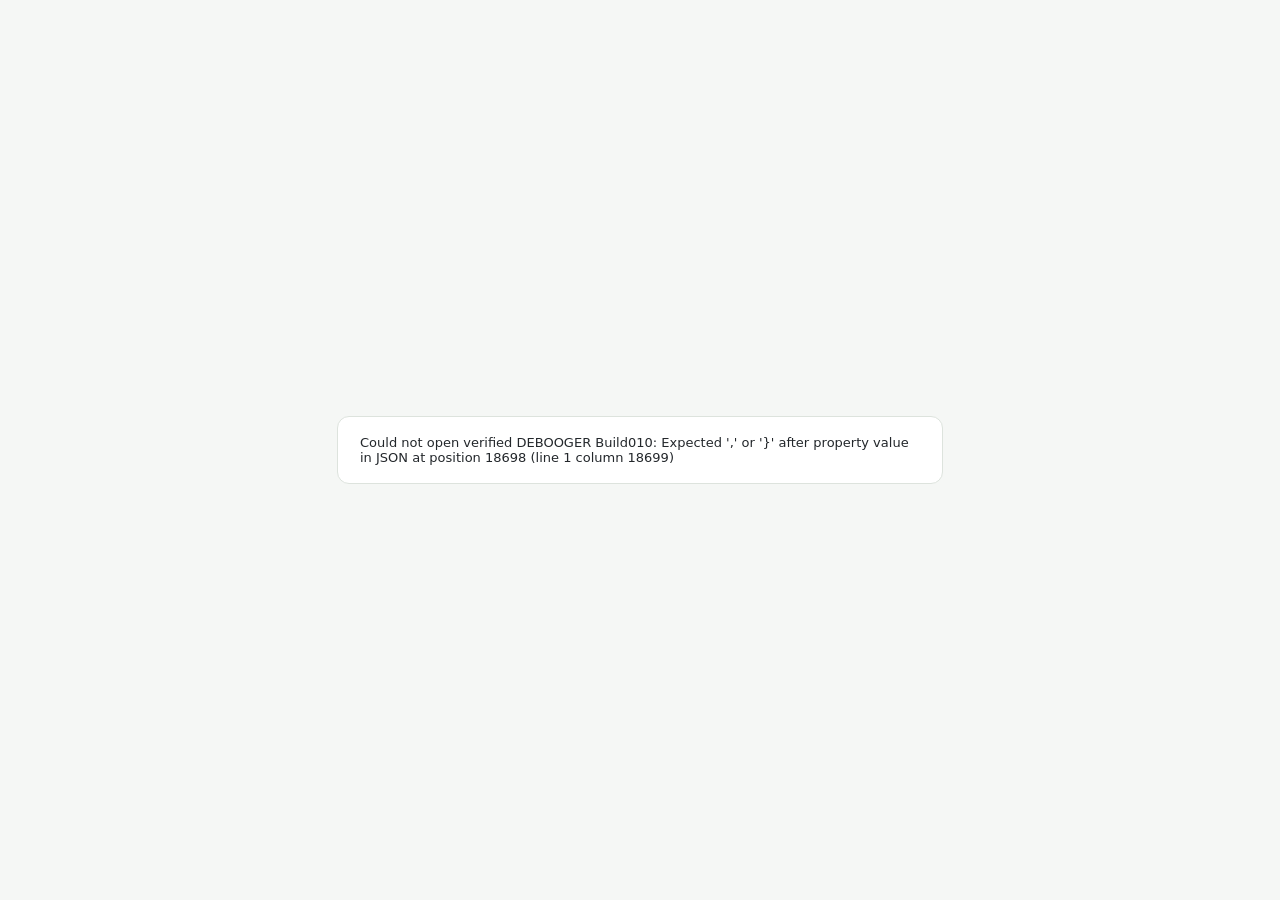
==== commit 9094dd01: "Publish verified DEBOOGER2000 Build010 loader" ====
--- a/index.html
+++ b/index.html
@@ -1,6 +1,6 @@
-<!doctype html><html><head><meta charset="utf-8"><meta name="viewport" content="width=device-width,initial-scale=1,viewport-fit=cover"><meta name="theme-color" content="#f5f7f5"><meta http-equiv="Cache-Control" content="no-store,no-cache,must-revalidate,max-age=0"><title>debooger2000</title><style>html,body{margin:0;min-height:100%;font-family:Inter,system-ui,-apple-system,"Segoe UI",sans-serif;background:#f5f7f5;color:#23272b}.boot{min-height:100vh;display:grid;place-items:center;padding:20px;box-sizing:border-box}.boot div{background:#fff;border:1px solid #dde3dd;border-radius:12px;padding:18px 22px;font-size:13px;max-width:560px}</style></head><body><div class="boot"><div id="bootmsg">Opening verified DEBOOGER Build009…</div></div><script>
+<!doctype html><html><head><meta charset="utf-8"><meta name="viewport" content="width=device-width,initial-scale=1,viewport-fit=cover"><meta name="theme-color" content="#f5f7f5"><meta http-equiv="Cache-Control" content="no-store,no-cache,must-revalidate,max-age=0"><title>debooger2000</title><style>html,body{margin:0;min-height:100%;font-family:Inter,system-ui,-apple-system,"Segoe UI",sans-serif;background:#f5f7f5;color:#23272b}.boot{min-height:100vh;display:grid;place-items:center;padding:20px;box-sizing:border-box}.boot div{background:#fff;border:1px solid #dde3dd;border-radius:12px;padding:18px 22px;font-size:13px;max-width:560px}</style></head><body><div class="boot"><div id="bootmsg">Opening verified DEBOOGER Build010…</div></div><script>
 (async()=>{try{
-const FINAL='a296c3d70325caef02e9d8264f322c6b016eee63b90e389252d9c402e5e18299',TS='6469b2426802dc695e374f933d79555a13d47acc8a37dd0c9a4df63d16d9a38e',BASE_SHELL='d6e12c8078f087c9e34488890ee7dfdacd09219ec37e7d6a31c55051cce700a8',BASE_SOURCE='93973b83509c748ab02a12a8cb8d824a619fafa54058227303367d28df7948e0',B7_SHELL='1511873895e926027ca40483c11ea0e3a24b57d70b612774c36076a52af1c445',B7_SOURCE='903e5e386143476bf1169ad63a65d6bb6b9b8fc733b80c4534fe7add3573750c',B7_FINAL='5fa06d32dac806f9da24f18fb780eb962e63f5295aa5061553b2a3aef5ac3fbb',B8_SHELL='13ce0011a2ad7e91fc5e3a56067efc7322e87b16cdcac91a32bc89661e33d475',B8_SOURCE='b72a4c05bdff3edeb658e5d94184363b27af22d1a17857f0f7e0dadc285a7d38',B8_FINAL='2bd4d42bebe34e6d500d702ede50e2f069af666d1d4c236c7dc697391b22ce2f',NEW_SHELL='306954968c5cf004de2fc8c9c1ecb4dd6de078ef0e1f3730841056e73ea320ad',NEW_SOURCE='0453fe20ee8ad60af14ecd220a508624327fa6e333d3f42b2babe984e711c17f';
+const FINAL='b46d581a8ad0c085ec0285ac6ebdcb498e3c3d117899f37b030a9db62b9eb919',TS='6469b2426802dc695e374f933d79555a13d47acc8a37dd0c9a4df63d16d9a38e',BASE_SHELL='d6e12c8078f087c9e34488890ee7dfdacd09219ec37e7d6a31c55051cce700a8',BASE_SOURCE='93973b83509c748ab02a12a8cb8d824a619fafa54058227303367d28df7948e0',B7_SHELL='1511873895e926027ca40483c11ea0e3a24b57d70b612774c36076a52af1c445',B7_SOURCE='903e5e386143476bf1169ad63a65d6bb6b9b8fc733b80c4534fe7add3573750c',B7_FINAL='5fa06d32dac806f9da24f18fb780eb962e63f5295aa5061553b2a3aef5ac3fbb',NEW_SHELL='80594717853eb4aa7e72dbcef2f7493177b923f8c8fa20687a9be3545e96cab8',NEW_SOURCE='beb6a666b9a2adbde312d12ce507c0631fc36fb033787bb4f96c750cf9c111b0';
 const order=['js/app.js','js/audit-engine.js','js/device-engine.js','js/preview-helper.js','js/project-engine.js','js/provider-settings.js','js/storage.js'];
 const oldNames=['p001.txt','p002.txt','p003.txt','p004.txt','p005.txt','p006.txt','p007.txt','p008.txt','p009.txt','p010_1.txt','p010_2.txt','p010_3.txt','p011_1.txt','p011_2.txt','p011_3.txt','p012_1.txt','p012_2.txt','p012_3.txt','p013.txt','p014.txt','p015.txt','p016.txt'];
 const get=async p=>{const r=await fetch(p,{cache:'no-store'});if(!r.ok)throw new Error(p+' '+r.status);return r.text()};
@@ -10,20 +10,18 @@
 const b64=s=>{const u=new TextEncoder().encode(s);let out='';for(let i=0;i<u.length;i+=32768)out+=String.fromCharCode(...u.subarray(i,i+32768));return btoa(out)};
 const patchLines=(text,ops)=>{const lines=text.match(/.*(?:\n|$)/g).filter(Boolean);for(const [a,b,repl] of [...ops].sort((x,y)=>y[0]-x[0]))lines.splice(a,b-a,...repl);return lines.join('')};
 if(typeof DecompressionStream!=='function'||!crypto?.subtle)throw new Error('This browser is missing required verification support.');
-document.getElementById('bootmsg').textContent='Verifying DEBOOGER Build009…';
-const p7=JSON.parse(await get('build007-patch.json')),p8=JSON.parse(await get('build008-delta.json')),p9=JSON.parse(await get('build009-delta.json'));
+document.getElementById('bootmsg').textContent='Verifying DEBOOGER Build010…';
+const p7=JSON.parse(await get('build007-patch.json')),p10=JSON.parse(await get('build010-delta.json'));
 if(p7.final_sha256!==B7_FINAL||p7.ts_sha256!==TS||p7.base_shell_sha256!==BASE_SHELL||p7.base_source_sha256!==BASE_SOURCE||p7.shell_sha256!==B7_SHELL||p7.source_sha256!==B7_SOURCE)throw new Error('Build007 base manifest mismatch');
-if(p8.build!=='BUILD008'||p8.base_build!=='BUILD007'||p8.base_final_sha256!==B7_FINAL||p8.final_sha256!==B8_FINAL||p8.ts_sha256!==TS||p8.base_shell_sha256!==B7_SHELL||p8.base_source_sha256!==B7_SOURCE||p8.shell_sha256!==B8_SHELL||p8.source_sha256!==B8_SOURCE)throw new Error('Build008 delta manifest mismatch');
-if(p9.build!=='BUILD009'||p9.base_build!=='BUILD008'||p9.base_final_sha256!==B8_FINAL||p9.final_sha256!==FINAL||p9.ts_sha256!==TS||p9.base_shell_sha256!==B8_SHELL||p9.base_source_sha256!==B8_SOURCE||p9.shell_sha256!==NEW_SHELL||p9.source_sha256!==NEW_SOURCE)throw new Error('Build009 delta manifest mismatch');
+if(p10.build!=='BUILD010'||p10.base_build!=='BUILD007'||p10.base_final_sha256!==B7_FINAL||p10.final_sha256!==FINAL||p10.ts_sha256!==TS||p10.base_shell_sha256!==B7_SHELL||p10.base_source_sha256!==B7_SOURCE||p10.shell_sha256!==NEW_SHELL||p10.source_sha256!==NEW_SOURCE)throw new Error('Build010 delta manifest mismatch');
 const old=await unzip((await Promise.all(oldNames.map(n=>get('v18-clean-final/'+n)))).join(''));
 const tm=old.match(/<script id="debooger-typescript-source">([\s\S]*?)<\/script>/);if(!tm)throw new Error('Compiler payload not found');const ts=tm[1];if(await digest(ts)!==TS)throw new Error('Compiler verification failed');
 let shell=await unzip(await get('build003-payload/shell-001.b64'));if(await digest(shell)!==BASE_SHELL)throw new Error('Base shell verification failed');
 const modules={};for(const name of order)modules[name]=await unzip(await get('build003-payload/'+name.split('/').pop()+'.b64'));
 let source=JSON.stringify(Object.fromEntries(order.map(name=>[name,b64(modules[name])])));if(await digest(source)!==BASE_SOURCE)throw new Error('Base source verification failed');
 shell=patchLines(shell,p7.shell_ops||[]);if(await digest(shell)!==B7_SHELL)throw new Error('Build007 shell verification failed');for(const name of Object.keys(p7.module_ops||{}))modules[name]=patchLines(modules[name],p7.module_ops[name]);source=JSON.stringify(Object.fromEntries(order.map(name=>[name,b64(modules[name])])));if(await digest(source)!==B7_SOURCE)throw new Error('Build007 source verification failed');let html=shell.replace('__SOURCE_JSON__',source).replace('__TS__',ts);if(await digest(html)!==B7_FINAL)throw new Error('Final Build007 verification failed');
-shell=patchLines(shell,p8.shell_ops||[]);if(await digest(shell)!==B8_SHELL)throw new Error('Build008 shell verification failed');for(const name of Object.keys(p8.module_ops||{}))modules[name]=patchLines(modules[name],p8.module_ops[name]);source=JSON.stringify(Object.fromEntries(order.map(name=>[name,b64(modules[name])])));if(await digest(source)!==B8_SOURCE)throw new Error('Build008 source verification failed');html=shell.replace('__SOURCE_JSON__',source).replace('__TS__',ts);if(await digest(html)!==B8_FINAL)throw new Error('Final Build008 verification failed');
-shell=patchLines(shell,p9.shell_ops||[]);if(await digest(shell)!==NEW_SHELL)throw new Error('Build009 shell verification failed');for(const name of Object.keys(p9.module_ops||{}))modules[name]=patchLines(modules[name],p9.module_ops[name]);source=JSON.stringify(Object.fromEntries(order.map(name=>[name,b64(modules[name])])));if(await digest(source)!==NEW_SOURCE)throw new Error('Build009 source verification failed');
-if((shell.match(/__SOURCE_JSON__/g)||[]).length!==1||(shell.match(/__TS__/g)||[]).length!==1)throw new Error('Build009 template invalid');html=shell.replace('__SOURCE_JSON__',source).replace('__TS__',ts);if(await digest(html)!==FINAL)throw new Error('Final Build009 verification failed');
+shell=patchLines(shell,p10.shell_ops||[]);if(await digest(shell)!==NEW_SHELL)throw new Error('Build010 shell verification failed');for(const name of Object.keys(p10.module_ops||{}))modules[name]=patchLines(modules[name],p10.module_ops[name]);source=JSON.stringify(Object.fromEntries(order.map(name=>[name,b64(modules[name])])));if(await digest(source)!==NEW_SOURCE)throw new Error('Build010 source verification failed');
+if((shell.match(/__SOURCE_JSON__/g)||[]).length!==1||(shell.match(/__TS__/g)||[]).length!==1)throw new Error('Build010 template invalid');html=shell.replace('__SOURCE_JSON__',source).replace('__TS__',ts);if(await digest(html)!==FINAL)throw new Error('Final Build010 verification failed');
 document.open();document.write(html);document.close();
-}catch(e){document.body.innerHTML='<div class="boot"><div>Could not open verified DEBOOGER Build009: '+String(e.message||e).replace(/[&<>]/g,c=>({'&':'&amp;','<':'&lt;','>':'&gt;'}[c]))+'</div></div>'}})();
-</script></body></html>+}catch(e){document.body.innerHTML='<div class="boot"><div>Could not open verified DEBOOGER Build010: '+String(e.message||e).replace(/[&<>]/g,c=>({'&':'&amp;','<':'&lt;','>':'&gt;'}[c]))+'</div></div>'}})();
+</script></body></html>
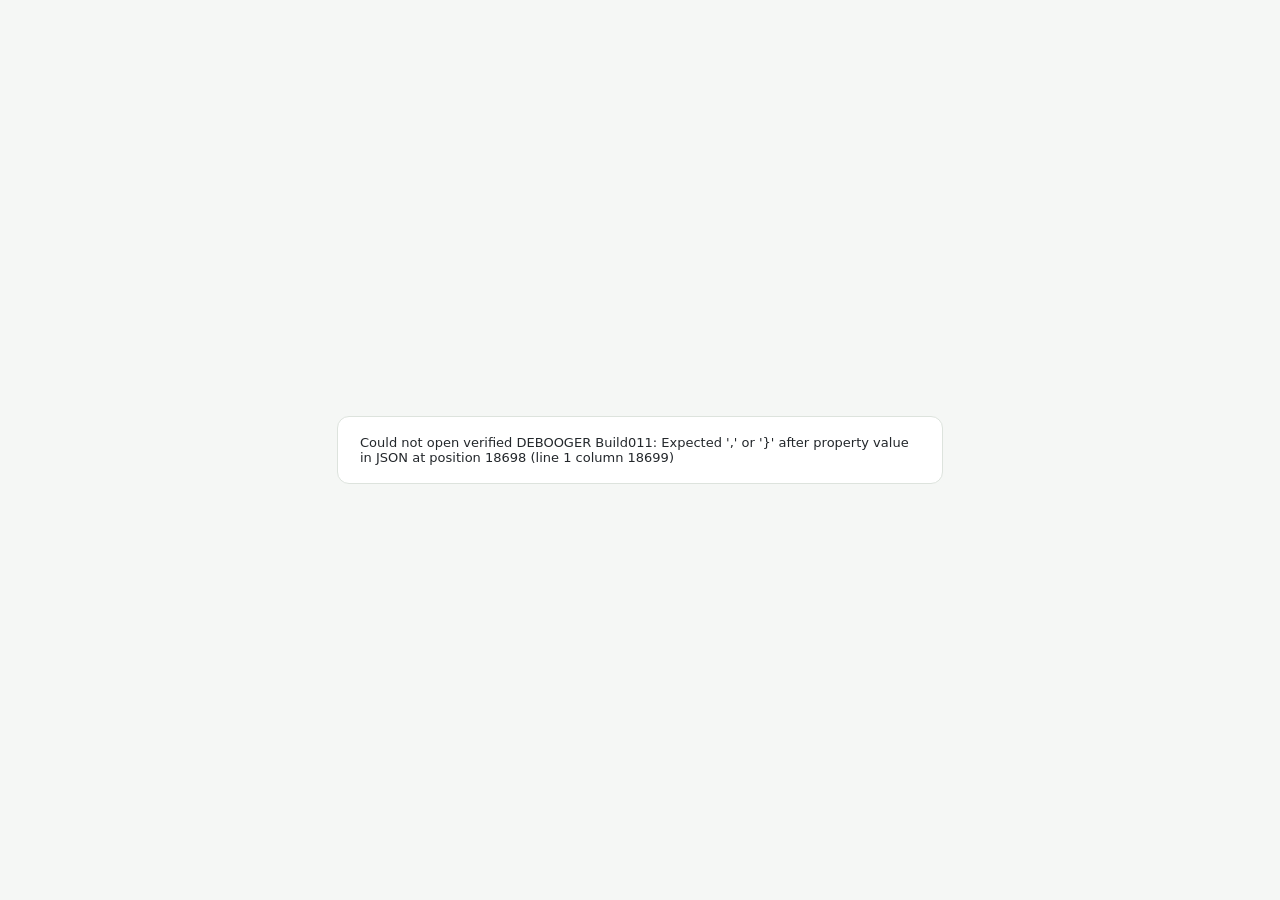
==== commit af548520: "Publish verified DEBOOGER2000 Build011 loader" ====
--- a/index.html
+++ b/index.html
@@ -1,8 +1,9 @@
-<!doctype html><html><head><meta charset="utf-8"><meta name="viewport" content="width=device-width,initial-scale=1,viewport-fit=cover"><meta name="theme-color" content="#f5f7f5"><meta http-equiv="Cache-Control" content="no-store,no-cache,must-revalidate,max-age=0"><title>debooger2000</title><style>html,body{margin:0;min-height:100%;font-family:Inter,system-ui,-apple-system,"Segoe UI",sans-serif;background:#f5f7f5;color:#23272b}.boot{min-height:100vh;display:grid;place-items:center;padding:20px;box-sizing:border-box}.boot div{background:#fff;border:1px solid #dde3dd;border-radius:12px;padding:18px 22px;font-size:13px;max-width:560px}</style></head><body><div class="boot"><div id="bootmsg">Opening verified DEBOOGER Build010…</div></div><script>
+<!doctype html><html><head><meta charset="utf-8"><meta name="viewport" content="width=device-width,initial-scale=1,viewport-fit=cover"><meta name="theme-color" content="#f5f7f5"><meta http-equiv="Cache-Control" content="no-store,no-cache,must-revalidate,max-age=0"><title>debooger2000</title><style>html,body{margin:0;min-height:100%;font-family:Inter,system-ui,-apple-system,"Segoe UI",sans-serif;background:#f5f7f5;color:#23272b}.boot{min-height:100vh;display:grid;place-items:center;padding:20px;box-sizing:border-box}.boot div{background:#fff;border:1px solid #dde3dd;border-radius:12px;padding:18px 22px;font-size:13px;max-width:560px}</style></head><body><div class="boot"><div id="bootmsg">Opening verified DEBOOGER Build011…</div></div><script>
 (async()=>{try{
-const FINAL='b46d581a8ad0c085ec0285ac6ebdcb498e3c3d117899f37b030a9db62b9eb919',TS='6469b2426802dc695e374f933d79555a13d47acc8a37dd0c9a4df63d16d9a38e',BASE_SHELL='d6e12c8078f087c9e34488890ee7dfdacd09219ec37e7d6a31c55051cce700a8',BASE_SOURCE='93973b83509c748ab02a12a8cb8d824a619fafa54058227303367d28df7948e0',B7_SHELL='1511873895e926027ca40483c11ea0e3a24b57d70b612774c36076a52af1c445',B7_SOURCE='903e5e386143476bf1169ad63a65d6bb6b9b8fc733b80c4534fe7add3573750c',B7_FINAL='5fa06d32dac806f9da24f18fb780eb962e63f5295aa5061553b2a3aef5ac3fbb',NEW_SHELL='80594717853eb4aa7e72dbcef2f7493177b923f8c8fa20687a9be3545e96cab8',NEW_SOURCE='beb6a666b9a2adbde312d12ce507c0631fc36fb033787bb4f96c750cf9c111b0';
+const FINAL='5336273da42ea2754b5ad2ce4dd7cff649fb9557a2841c30963723a309a20811',B10_FINAL='b46d581a8ad0c085ec0285ac6ebdcb498e3c3d117899f37b030a9db62b9eb919',TS='6469b2426802dc695e374f933d79555a13d47acc8a37dd0c9a4df63d16d9a38e',BASE_SHELL='d6e12c8078f087c9e34488890ee7dfdacd09219ec37e7d6a31c55051cce700a8',BASE_SOURCE='93973b83509c748ab02a12a8cb8d824a619fafa54058227303367d28df7948e0',B7_SHELL='1511873895e926027ca40483c11ea0e3a24b57d70b612774c36076a52af1c445',B7_SOURCE='903e5e386143476bf1169ad63a65d6bb6b9b8fc733b80c4534fe7add3573750c',B7_FINAL='5fa06d32dac806f9da24f18fb780eb962e63f5295aa5061553b2a3aef5ac3fbb',B10_SHELL='80594717853eb4aa7e72dbcef2f7493177b923f8c8fa20687a9be3545e96cab8',B10_SOURCE='beb6a666b9a2adbde312d12ce507c0631fc36fb033787bb4f96c750cf9c111b0',B11_SHELL='da85ae59532bfc9204734b91b25a95ab6d1538b86ce45bf0897368dc4cdd8119',B11_SOURCE='a0d2856a02a48266d93b42397b48b9e049acc4c2549e566083a37db61f1f8fd7',DELTA_SHA='fa4246116f77e33b1f8b449922758d248654577502bf189a36ed9e5b9e50530f';
 const order=['js/app.js','js/audit-engine.js','js/device-engine.js','js/preview-helper.js','js/project-engine.js','js/provider-settings.js','js/storage.js'];
 const oldNames=['p001.txt','p002.txt','p003.txt','p004.txt','p005.txt','p006.txt','p007.txt','p008.txt','p009.txt','p010_1.txt','p010_2.txt','p010_3.txt','p011_1.txt','p011_2.txt','p011_3.txt','p012_1.txt','p012_2.txt','p012_3.txt','p013.txt','p014.txt','p015.txt','p016.txt'];
+const deltaNames=['p001.txt','p002.txt','p003.txt','p004.txt','p005.txt','p006.txt'];
 const get=async p=>{const r=await fetch(p,{cache:'no-store'});if(!r.ok)throw new Error(p+' '+r.status);return r.text()};
 const bytes=t=>{const r=atob(t.trim()),u=new Uint8Array(r.length);for(let i=0;i<r.length;i++)u[i]=r.charCodeAt(i);return u};
 const unzip=async t=>new Response(new Blob([bytes(t)]).stream().pipeThrough(new DecompressionStream('gzip'))).text();
@@ -10,18 +11,20 @@
 const b64=s=>{const u=new TextEncoder().encode(s);let out='';for(let i=0;i<u.length;i+=32768)out+=String.fromCharCode(...u.subarray(i,i+32768));return btoa(out)};
 const patchLines=(text,ops)=>{const lines=text.match(/.*(?:\n|$)/g).filter(Boolean);for(const [a,b,repl] of [...ops].sort((x,y)=>y[0]-x[0]))lines.splice(a,b-a,...repl);return lines.join('')};
 if(typeof DecompressionStream!=='function'||!crypto?.subtle)throw new Error('This browser is missing required verification support.');
-document.getElementById('bootmsg').textContent='Verifying DEBOOGER Build010…';
+document.getElementById('bootmsg').textContent='Verifying DEBOOGER Build011…';
 const p7=JSON.parse(await get('build007-patch.json')),p10=JSON.parse(await get('build010-delta.json'));
 if(p7.final_sha256!==B7_FINAL||p7.ts_sha256!==TS||p7.base_shell_sha256!==BASE_SHELL||p7.base_source_sha256!==BASE_SOURCE||p7.shell_sha256!==B7_SHELL||p7.source_sha256!==B7_SOURCE)throw new Error('Build007 base manifest mismatch');
-if(p10.build!=='BUILD010'||p10.base_build!=='BUILD007'||p10.base_final_sha256!==B7_FINAL||p10.final_sha256!==FINAL||p10.ts_sha256!==TS||p10.base_shell_sha256!==B7_SHELL||p10.base_source_sha256!==B7_SOURCE||p10.shell_sha256!==NEW_SHELL||p10.source_sha256!==NEW_SOURCE)throw new Error('Build010 delta manifest mismatch');
+if(p10.build!=='BUILD010'||p10.base_build!=='BUILD007'||p10.base_final_sha256!==B7_FINAL||p10.final_sha256!==B10_FINAL||p10.ts_sha256!==TS||p10.base_shell_sha256!==B7_SHELL||p10.base_source_sha256!==B7_SOURCE||p10.shell_sha256!==B10_SHELL||p10.source_sha256!==B10_SOURCE)throw new Error('Build010 delta manifest mismatch');
 const old=await unzip((await Promise.all(oldNames.map(n=>get('v18-clean-final/'+n)))).join(''));
 const tm=old.match(/<script id="debooger-typescript-source">([\s\S]*?)<\/script>/);if(!tm)throw new Error('Compiler payload not found');const ts=tm[1];if(await digest(ts)!==TS)throw new Error('Compiler verification failed');
 let shell=await unzip(await get('build003-payload/shell-001.b64'));if(await digest(shell)!==BASE_SHELL)throw new Error('Base shell verification failed');
 const modules={};for(const name of order)modules[name]=await unzip(await get('build003-payload/'+name.split('/').pop()+'.b64'));
 let source=JSON.stringify(Object.fromEntries(order.map(name=>[name,b64(modules[name])])));if(await digest(source)!==BASE_SOURCE)throw new Error('Base source verification failed');
 shell=patchLines(shell,p7.shell_ops||[]);if(await digest(shell)!==B7_SHELL)throw new Error('Build007 shell verification failed');for(const name of Object.keys(p7.module_ops||{}))modules[name]=patchLines(modules[name],p7.module_ops[name]);source=JSON.stringify(Object.fromEntries(order.map(name=>[name,b64(modules[name])])));if(await digest(source)!==B7_SOURCE)throw new Error('Build007 source verification failed');let html=shell.replace('__SOURCE_JSON__',source).replace('__TS__',ts);if(await digest(html)!==B7_FINAL)throw new Error('Final Build007 verification failed');
-shell=patchLines(shell,p10.shell_ops||[]);if(await digest(shell)!==NEW_SHELL)throw new Error('Build010 shell verification failed');for(const name of Object.keys(p10.module_ops||{}))modules[name]=patchLines(modules[name],p10.module_ops[name]);source=JSON.stringify(Object.fromEntries(order.map(name=>[name,b64(modules[name])])));if(await digest(source)!==NEW_SOURCE)throw new Error('Build010 source verification failed');
-if((shell.match(/__SOURCE_JSON__/g)||[]).length!==1||(shell.match(/__TS__/g)||[]).length!==1)throw new Error('Build010 template invalid');html=shell.replace('__SOURCE_JSON__',source).replace('__TS__',ts);if(await digest(html)!==FINAL)throw new Error('Final Build010 verification failed');
+shell=patchLines(shell,p10.shell_ops||[]);if(await digest(shell)!==B10_SHELL)throw new Error('Build010 shell verification failed');for(const name of Object.keys(p10.module_ops||{}))modules[name]=patchLines(modules[name],p10.module_ops[name]);source=JSON.stringify(Object.fromEntries(order.map(name=>[name,b64(modules[name])])));if(await digest(source)!==B10_SOURCE)throw new Error('Build010 source verification failed');if((shell.match(/__SOURCE_JSON__/g)||[]).length!==1||(shell.match(/__TS__/g)||[]).length!==1)throw new Error('Build010 template invalid');html=shell.replace('__SOURCE_JSON__',source).replace('__TS__',ts);if(await digest(html)!==B10_FINAL)throw new Error('Final Build010 verification failed');
+const p11Text=await unzip((await Promise.all(deltaNames.map(n=>get('build011-live-delta/'+n)))).join(''));if(await digest(p11Text)!==DELTA_SHA)throw new Error('Build011 delta integrity mismatch');const p11=JSON.parse(p11Text);
+if(p11.build!=='BUILD011'||p11.base_build!=='BUILD010'||p11.base_final_sha256!==B10_FINAL||p11.final_sha256!==FINAL||p11.ts_sha256!==TS||p11.base_shell_sha256!==B10_SHELL||p11.base_source_sha256!==B10_SOURCE||p11.shell_sha256!==B11_SHELL||p11.source_sha256!==B11_SOURCE)throw new Error('Build011 delta manifest mismatch');
+shell=patchLines(shell,p11.shell_ops||[]);if(await digest(shell)!==B11_SHELL)throw new Error('Build011 shell verification failed');for(const name of Object.keys(p11.module_ops||{}))modules[name]=patchLines(modules[name],p11.module_ops[name]);source=JSON.stringify(Object.fromEntries(order.map(name=>[name,b64(modules[name])])));if(await digest(source)!==B11_SOURCE)throw new Error('Build011 source verification failed');if((shell.match(/__SOURCE_JSON__/g)||[]).length!==1||(shell.match(/__TS__/g)||[]).length!==1)throw new Error('Build011 template invalid');html=shell.replace('__SOURCE_JSON__',source).replace('__TS__',ts);if(await digest(html)!==FINAL)throw new Error('Final Build011 verification failed');
 document.open();document.write(html);document.close();
-}catch(e){document.body.innerHTML='<div class="boot"><div>Could not open verified DEBOOGER Build010: '+String(e.message||e).replace(/[&<>]/g,c=>({'&':'&amp;','<':'&lt;','>':'&gt;'}[c]))+'</div></div>'}})();
+}catch(e){document.body.innerHTML='<div class="boot"><div>Could not open verified DEBOOGER Build011: '+String(e.message||e).replace(/[&<>]/g,c=>({'&':'&amp;','<':'&lt;','>':'&gt;'}[c]))+'</div></div>'}})();
 </script></body></html>
